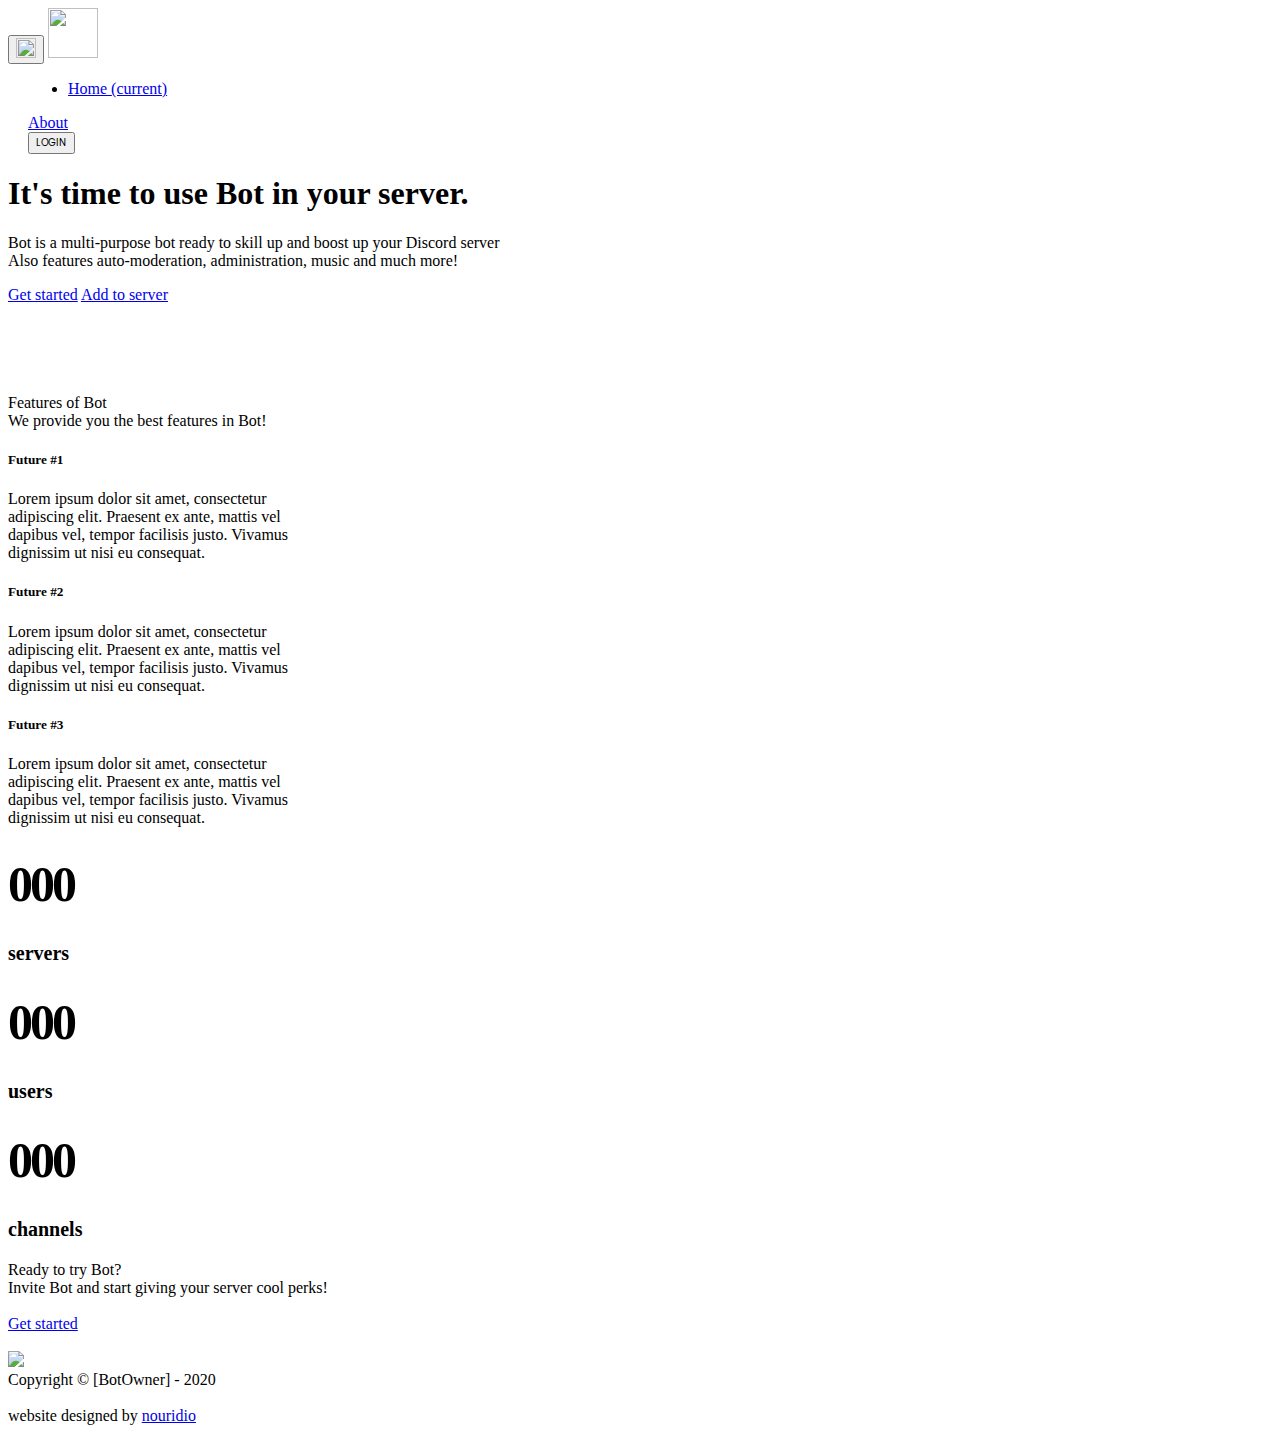
==== index.html @ 09fedc8b "Update index.html" ====
<!DOCTYPE html>
<html lang="en">
<head>
    <meta charset="UTF-8">
    <meta name="viewport" content="width=device-width, initial-scale=1, shrink-to-fit=no">
    <link rel="stylesheet" href="css/bootstrap.min.css">
    <link rel="stylesheet" href="css/main.css">
    <link rel="stylesheet" href="css/now-ui-kit.css">
    <link href="https://fonts.googleapis.com/css?family=Poppins:300,400,600,700,800,900&display=swap" rel="stylesheet">
    <link href="https://fonts.googleapis.com/css?family=Montserrat:400,600,700,800,900&display=swap" rel="stylesheet">
    <link href="https://fonts.googleapis.com/css?family=Lato:300,400,600,700,800,900&display=swap" rel="stylesheet">
    <title>Your bot name</title>
</head>
<body>
<nav class="navbar navbar-expand-lg bg-transparent">
    <button class="navbar-toggler" type="button" data-toggle="collapse" data-target="#navbarSupportedContent" aria-controls="navbarSupportedContent" aria-expanded="false" aria-label="Toggle navigation">
        <img src="assets/menuIcon.svg" width="20px" height="20px" style="max-width: none !important;">
    </button>
    <img src="assets/BotLogo.svg" width="50" height="50">
    <div class="collapse navbar-collapse" id="navbarSupportedContent" style="margin-left: 20px !important">
        <ul class="navbar-nav mr-auto">
            <li class="nav-item active">
                <a class="nav-link" href="#/">Home <span class="sr-only">(current)</span></a>
        </ul>

        <div class="nav-item">
            <a class="nav-link" href="#">About</a>
        </div>
        <button class="btn login-btn btn-outline-accent my-2 my-sm-0" style="font-size: 10px !important;font-family: poppins !important;">LOGIN</button>
    </div>
</nav>
<div class="heading">
    <h1 class="display-5 title">It's time to use Bot in your server.</h1>
    <p class="subtitle">Bot is a multi-purpose bot ready to skill up and boost up your Discord server<br />Also features auto-moderation, administration, music and much more!</p>
    <a class="btn btn-primary btn-lg" href="#start_link" target="_blank" role="button">Get started</a>
    <a class="btn btn-secondary btn-lg" href="#server_link" target="_blank" role="button">Add to server</a>
    <br /><br /><br /><br /><br /><br />
</div>
<div class="features">
    <div class="title">Features of Bot</div>
    <div class="subtitle">We provide you the best features in Bot!</div>
    <div class="cards">
        <div class="card" style="width: 18rem;">
        <div class="card-body">
            <h5 class="card-title">Future #1</h5>
            <p class="card-text">Lorem ipsum dolor sit amet, consectetur adipiscing elit. Praesent ex ante, mattis vel dapibus vel, tempor facilisis justo. Vivamus dignissim ut nisi eu consequat.</p>
        </div>
    </div>
        <div class="card" style="width: 18rem;">
            <div class="card-body">
                <h5 class="card-title">Future #2</h5>
                <p class="card-text">Lorem ipsum dolor sit amet, consectetur adipiscing elit. Praesent ex ante, mattis vel dapibus vel, tempor facilisis justo. Vivamus dignissim ut nisi eu consequat.</p>
            </div>
        </div>
        <div class="card" style="width: 18rem;">
            <div class="card-body">
                <h5 class="card-title">Future #3</h5>
                <p class="card-text">Lorem ipsum dolor sit amet, consectetur adipiscing elit. Praesent ex ante, mattis vel dapibus vel, tempor facilisis justo. Vivamus dignissim ut nisi eu consequat.</p>
            </div>
        </div>
    </div>
</div>
<div class="statistics">
    <div class="cards">
        <div class="card statistic" style="width: 18rem;">
            <div class="card-body">
                <p class="card-title" style="font-size: 50px !important;line-height: 15px !important;letter-spacing: -0.06em !important;font-weight: bold !important;">000</h1>
                <p style="font-weight: bold !important;font-size: 20px !important;">servers</p>
            </div>
        </div>
        <div class="card statistic" style="width: 18rem;">
            <div class="card-body">
                <p class="card-title" style="font-size: 50px !important;line-height: 15px !important;letter-spacing: -0.06em !important;font-weight: bold !important;">000</h1>
                <p style="font-weight: bold !important;font-size: 20px !important;">users</p>
            </div>
        </div>
        <div class="card statistic" style="width: 18rem;">
            <div class="card-body">
                <p class="card-title" style="font-size: 50px !important;line-height: 15px !important;letter-spacing: -0.06em !important;font-weight: bold !important;">000</h1>
                <p style="font-weight: bold !important;font-size: 20px !important;">channels</p>
            </div>
        </div>
    </div>
</div>
<div class="page_end">
    <div class="start">
        <div class="card">
            <div class="card-body gs-card">
                <div class="title">Ready to try Bot?</div>
                <div class="subtitle">Invite Bot and start giving your server cool perks!</div>
                <br />
                <a class="btn btn-primary btn-lg" href="#start_link" role="button">Get started</a>
            </div><br />
        </div>
    </div>
    <div class="footer">
        <div class="bot-footer">
            <img src="assets/BotLogoWord.svg" width="150"><br />
            Copyright © [BotOwner] - 2020
        </div><br/>
        <div class="nouridio">website designed by <a href="https://nouridio.com"> nouridio</a></div>
    </di
</div>
<script src="https://code.jquery.com/jquery-3.3.1.slim.min.js" integrity="sha384-q8i/X+965DzO0rT7abK41JStQIAqVgRVzpbzo5smXKp4YfRvH+8abtTE1Pi6jizo" crossorigin="anonymous"></script>
<script src="https://cdnjs.cloudflare.com/ajax/libs/popper.js/1.14.7/umd/popper.min.js" integrity="sha384-UO2eT0CpHqdSJQ6hJty5KVphtPhzWj9WO1clHTMGa3JDZwrnQq4sF86dIHNDz0W1" crossorigin="anonymous"></script>
<script src="https://stackpath.bootstrapcdn.com/bootstrap/4.3.1/js/bootstrap.min.js" integrity="sha384-JjSmVgyd0p3pXB1rRibZUAYoIIy6OrQ6VrjIEaFf/nJGzIxFDsf4x0xIM+B07jRM" crossorigin="anonymous"></script>
<script src="js/now-ui-kit.min.js"></script>
</body>
</html>
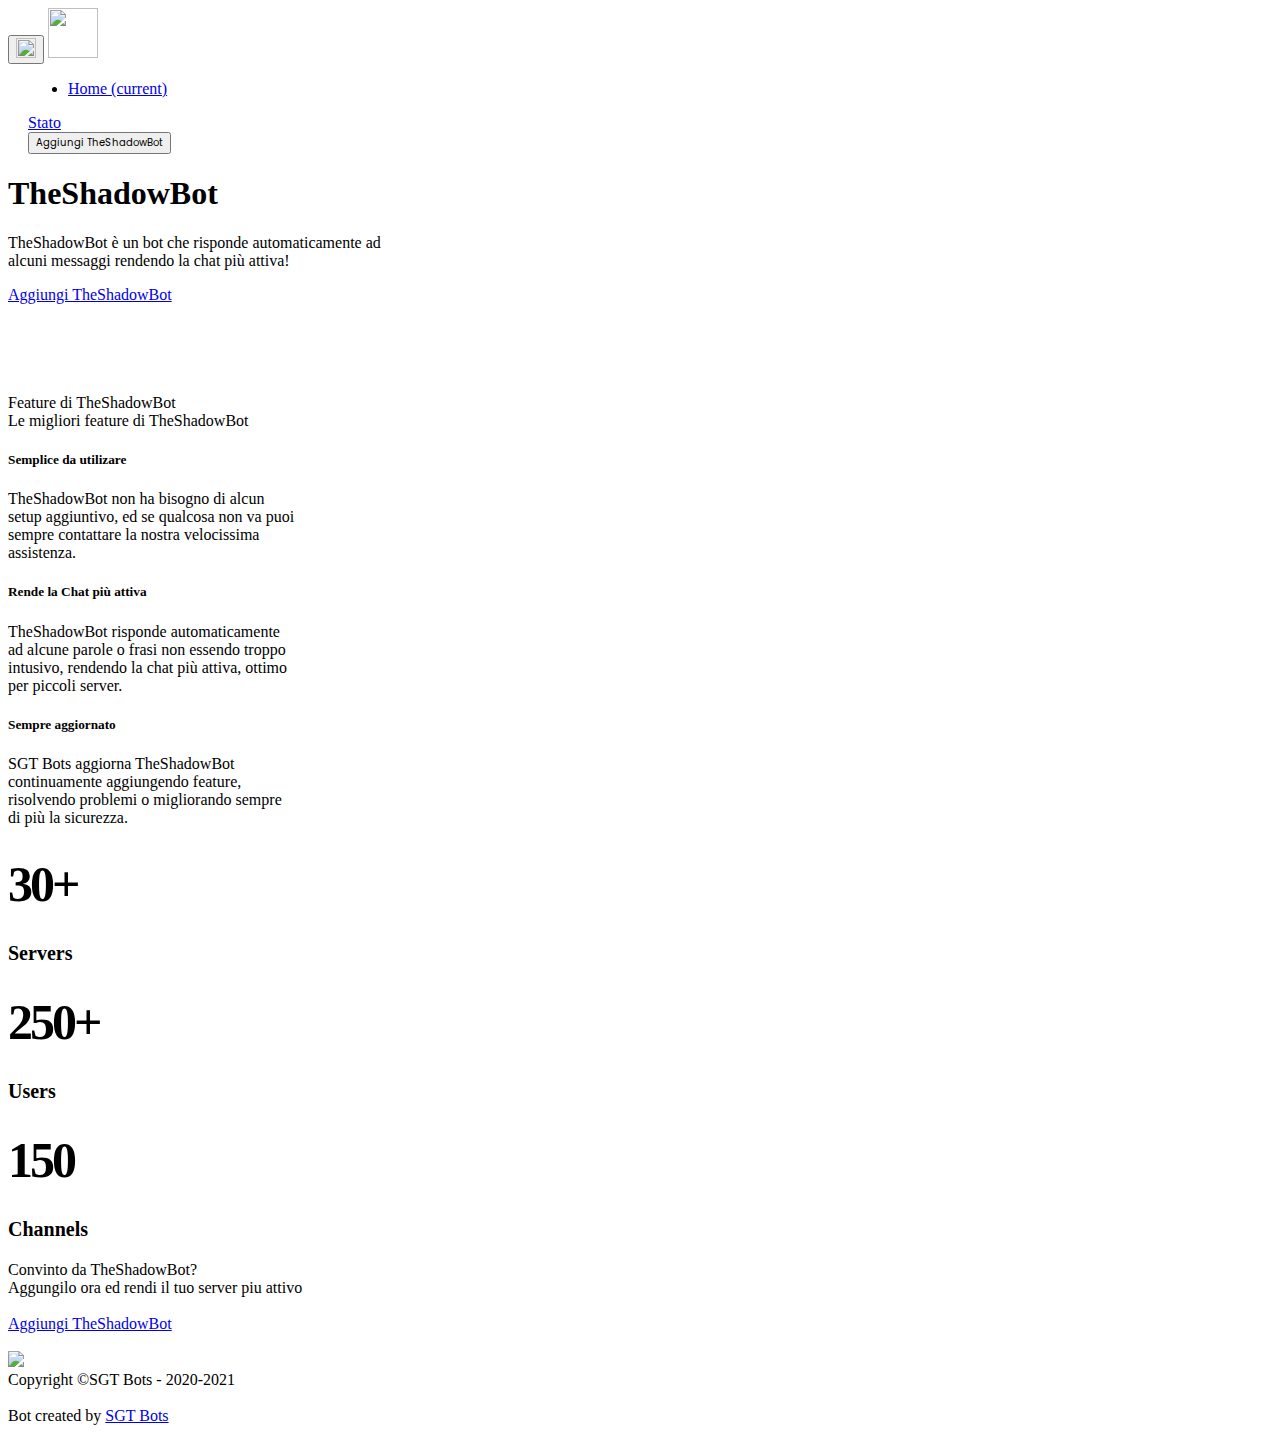
==== commit e1641a54: "Added the color for safari coloring things" ====
--- a/index.html
+++ b/index.html
@@ -1,6 +1,7 @@
 <!DOCTYPE html>
 <html lang="en">
 <head>
+    <meta name="theme-color" content="#A892F8">
     <meta charset="UTF-8">
     <meta name="viewport" content="width=device-width, initial-scale=1, shrink-to-fit=no">
     <link rel="stylesheet" href="css/bootstrap.min.css">
@@ -9,14 +10,14 @@
     <link href="https://fonts.googleapis.com/css?family=Poppins:300,400,600,700,800,900&display=swap" rel="stylesheet">
     <link href="https://fonts.googleapis.com/css?family=Montserrat:400,600,700,800,900&display=swap" rel="stylesheet">
     <link href="https://fonts.googleapis.com/css?family=Lato:300,400,600,700,800,900&display=swap" rel="stylesheet">
-    <title>Your bot name</title>
+    <title>TheShadowBot</title>
 </head>
 <body>
 <nav class="navbar navbar-expand-lg bg-transparent">
     <button class="navbar-toggler" type="button" data-toggle="collapse" data-target="#navbarSupportedContent" aria-controls="navbarSupportedContent" aria-expanded="false" aria-label="Toggle navigation">
         <img src="assets/menuIcon.svg" width="20px" height="20px" style="max-width: none !important;">
     </button>
-    <img src="assets/BotLogo.svg" width="50" height="50">
+    <img src="assets/BotLogo.png" width="50" height="50">
     <div class="collapse navbar-collapse" id="navbarSupportedContent" style="margin-left: 20px !important">
         <ul class="navbar-nav mr-auto">
             <li class="nav-item active">
@@ -24,38 +25,38 @@
         </ul>
 
         <div class="nav-item">
-            <a class="nav-link" href="#">About</a>
+            <a class="nav-link" href="https://theshadowbot.statuspage.io">Stato</a>
         </div>
-        <button class="btn login-btn btn-outline-accent my-2 my-sm-0" style="font-size: 10px !important;font-family: poppins !important;">LOGIN</button>
+        <button class="btn login-btn btn-outline-accent my-2 my-sm-0" style="font-size: 10px !important;font-family: poppins !important;" onclick="location.href='https://bit.ly/TheShadowBot'">Aggiungi TheShadowBot</button>
     </div>
 </nav>
 <div class="heading">
-    <h1 class="display-5 title">It's time to use Bot in your server.</h1>
-    <p class="subtitle">Bot is a multi-purpose bot ready to skill up and boost up your Discord server<br />Also features auto-moderation, administration, music and much more!</p>
-    <a class="btn btn-primary btn-lg" href="#start_link" target="_blank" role="button">Get started</a>
-    <a class="btn btn-secondary btn-lg" href="#server_link" target="_blank" role="button">Add to server</a>
+    <h1 class="display-5 title">TheShadowBot</h1>
+    <p class="subtitle">TheShadowBot è un bot che risponde automaticamente ad<br />alcuni messaggi rendendo la chat più attiva!</p>
+    <a class="btn btn-primary btn-lg" href="https://bit.ly/TheShadowBot" target="_blank" role="button">Aggiungi TheShadowBot</a>
+
     <br /><br /><br /><br /><br /><br />
 </div>
 <div class="features">
-    <div class="title">Features of Bot</div>
-    <div class="subtitle">We provide you the best features in Bot!</div>
+    <div class="title">Feature di TheShadowBot</div>
+    <div class="subtitle">Le migliori feature di TheShadowBot</div>
     <div class="cards">
         <div class="card" style="width: 18rem;">
         <div class="card-body">
-            <h5 class="card-title">Future #1</h5>
-            <p class="card-text">Lorem ipsum dolor sit amet, consectetur adipiscing elit. Praesent ex ante, mattis vel dapibus vel, tempor facilisis justo. Vivamus dignissim ut nisi eu consequat.</p>
+            <h5 class="card-title">Semplice da utilizare</h5>
+            <p class="card-text">TheShadowBot non ha bisogno di alcun setup aggiuntivo, ed se qualcosa non va puoi sempre contattare la nostra velocissima assistenza.</p>
         </div>
     </div>
         <div class="card" style="width: 18rem;">
             <div class="card-body">
-                <h5 class="card-title">Future #2</h5>
-                <p class="card-text">Lorem ipsum dolor sit amet, consectetur adipiscing elit. Praesent ex ante, mattis vel dapibus vel, tempor facilisis justo. Vivamus dignissim ut nisi eu consequat.</p>
+                <h5 class="card-title">Rende la Chat più attiva</h5>
+                <p class="card-text">TheShadowBot risponde automaticamente ad alcune parole o frasi non essendo troppo intusivo, rendendo la chat più attiva, ottimo per piccoli server.</p>
             </div>
         </div>
         <div class="card" style="width: 18rem;">
             <div class="card-body">
-                <h5 class="card-title">Future #3</h5>
-                <p class="card-text">Lorem ipsum dolor sit amet, consectetur adipiscing elit. Praesent ex ante, mattis vel dapibus vel, tempor facilisis justo. Vivamus dignissim ut nisi eu consequat.</p>
+                <h5 class="card-title">Sempre aggiornato</h5>
+                <p class="card-text">SGT Bots aggiorna TheShadowBot continuamente aggiungendo feature, risolvendo problemi o migliorando sempre di più la sicurezza.</p>
             </div>
         </div>
     </div>
@@ -64,20 +65,20 @@
     <div class="cards">
         <div class="card statistic" style="width: 18rem;">
             <div class="card-body">
-                <p class="card-title" style="font-size: 50px !important;line-height: 15px !important;letter-spacing: -0.06em !important;font-weight: bold !important;">000</h1>
-                <p style="font-weight: bold !important;font-size: 20px !important;">servers</p>
+                <p class="card-title" style="font-size: 50px !important;line-height: 15px !important;letter-spacing: -0.06em !important;font-weight: bold !important;">30+</h1>
+                <p style="font-weight: bold !important;font-size: 20px !important;">Servers</p>
             </div>
         </div>
         <div class="card statistic" style="width: 18rem;">
             <div class="card-body">
-                <p class="card-title" style="font-size: 50px !important;line-height: 15px !important;letter-spacing: -0.06em !important;font-weight: bold !important;">000</h1>
-                <p style="font-weight: bold !important;font-size: 20px !important;">users</p>
+                <p class="card-title" style="font-size: 50px !important;line-height: 15px !important;letter-spacing: -0.06em !important;font-weight: bold !important;">250+</h1>
+                <p style="font-weight: bold !important;font-size: 20px !important;">Users</p>
             </div>
         </div>
         <div class="card statistic" style="width: 18rem;">
             <div class="card-body">
-                <p class="card-title" style="font-size: 50px !important;line-height: 15px !important;letter-spacing: -0.06em !important;font-weight: bold !important;">000</h1>
-                <p style="font-weight: bold !important;font-size: 20px !important;">channels</p>
+                <p class="card-title" style="font-size: 50px !important;line-height: 15px !important;letter-spacing: -0.06em !important;font-weight: bold !important;">150</h1>
+                <p style="font-weight: bold !important;font-size: 20px !important;">Channels</p>
             </div>
         </div>
     </div>
@@ -86,24 +87,27 @@
     <div class="start">
         <div class="card">
             <div class="card-body gs-card">
-                <div class="title">Ready to try Bot?</div>
-                <div class="subtitle">Invite Bot and start giving your server cool perks!</div>
+                <div class="title">Convinto da TheShadowBot?</div>
+                <div class="subtitle">Aggungilo ora ed rendi il tuo server piu attivo</div>
                 <br />
-                <a class="btn btn-primary btn-lg" href="#start_link" role="button">Get started</a>
+                <a class="btn btn-primary btn-lg" href="#start_link" role="button">Aggiungi TheShadowBot</a>
             </div><br />
         </div>
     </div>
     <div class="footer">
         <div class="bot-footer">
-            <img src="assets/BotLogoWord.svg" width="150"><br />
-            Copyright © [BotOwner] - 2020
+            <img src="assets/BotLogoWord.png" width="150"><br />
+            Copyright ©SGT Bots - 2020-2021
         </div><br/>
-        <div class="nouridio">website designed by <a href="https://nouridio.com"> nouridio</a></div>
+        <div class="sgt">Bot created by <a href="https://discord.gg/4wEQE6bzVE"> SGT Bots</a></div>
     </di
 </div>
 <script src="https://code.jquery.com/jquery-3.3.1.slim.min.js" integrity="sha384-q8i/X+965DzO0rT7abK41JStQIAqVgRVzpbzo5smXKp4YfRvH+8abtTE1Pi6jizo" crossorigin="anonymous"></script>
 <script src="https://cdnjs.cloudflare.com/ajax/libs/popper.js/1.14.7/umd/popper.min.js" integrity="sha384-UO2eT0CpHqdSJQ6hJty5KVphtPhzWj9WO1clHTMGa3JDZwrnQq4sF86dIHNDz0W1" crossorigin="anonymous"></script>
 <script src="https://stackpath.bootstrapcdn.com/bootstrap/4.3.1/js/bootstrap.min.js" integrity="sha384-JjSmVgyd0p3pXB1rRibZUAYoIIy6OrQ6VrjIEaFf/nJGzIxFDsf4x0xIM+B07jRM" crossorigin="anonymous"></script>
 <script src="js/now-ui-kit.min.js"></script>
+<!-- Start of HubSpot Embed Code -->
+<script type="text/javascript" id="hs-script-loader" async defer src="//js-eu1.hs-scripts.com/25288811.js"></script>
+<!-- End of HubSpot Embed Code -->
 </body>
 </html>
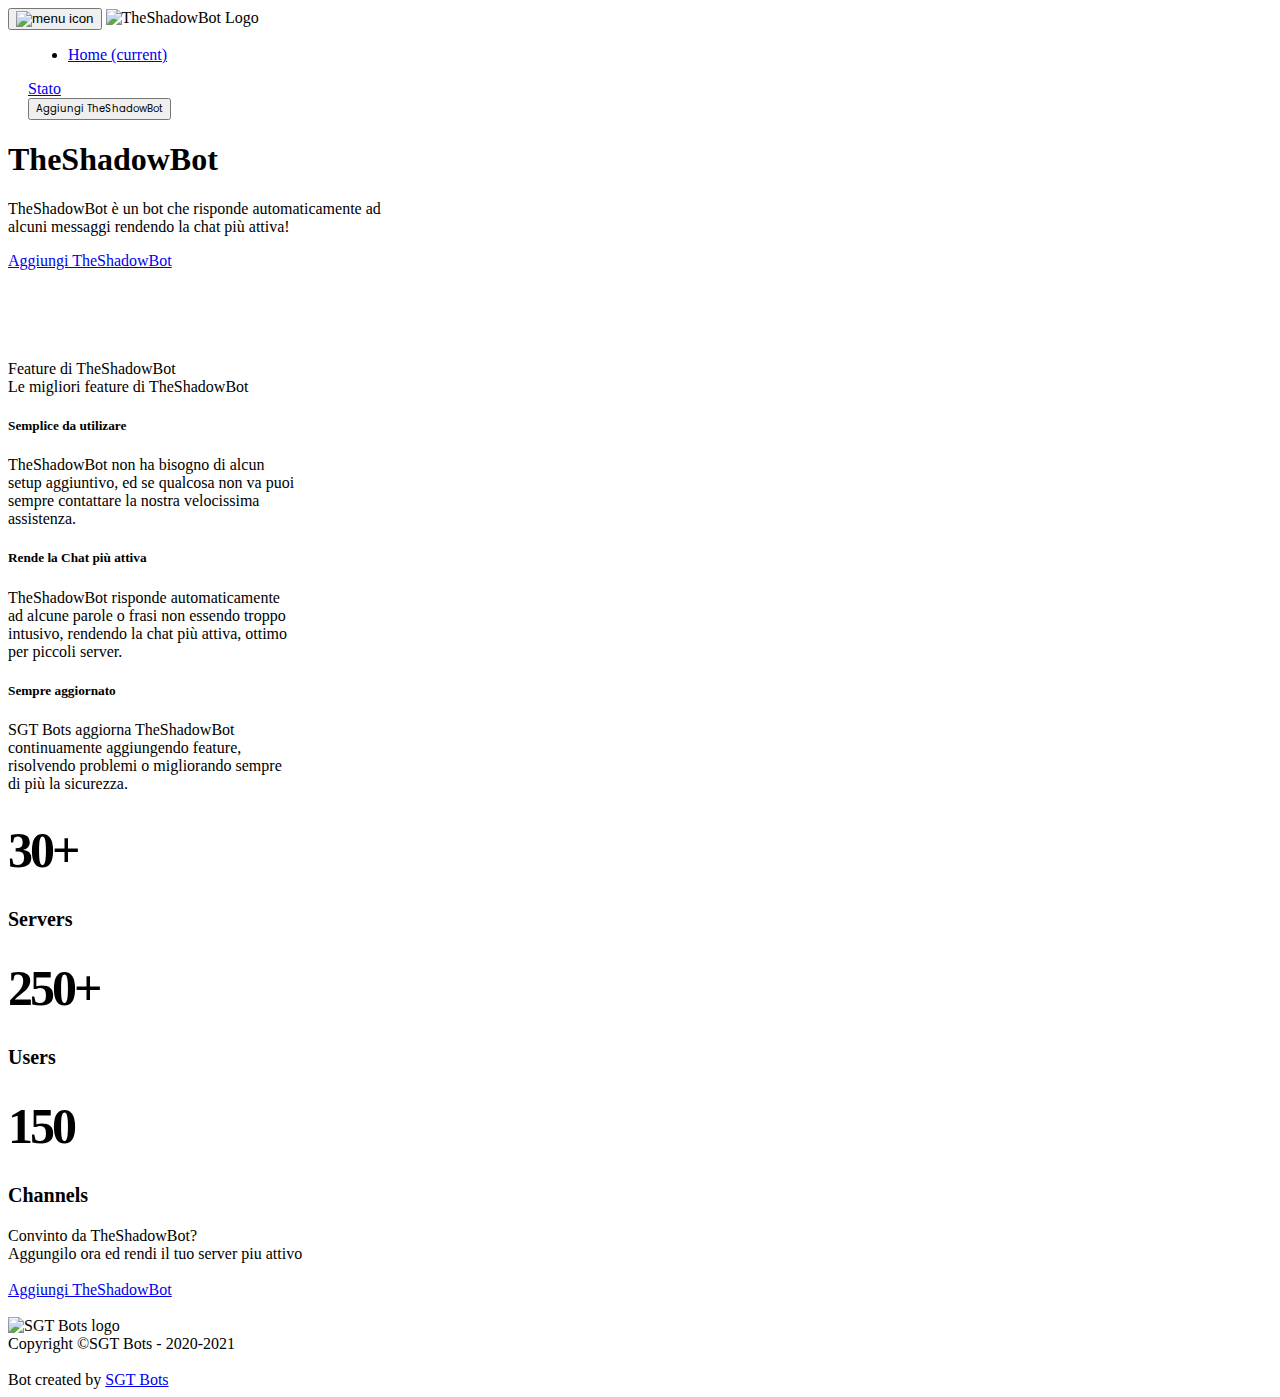
==== commit a524e7b7: "Update index.html" ====
--- a/index.html
+++ b/index.html
@@ -1,6 +1,20 @@
 <!DOCTYPE html>
 <html lang="en">
 <head>
+    <!-- Global site tag (gtag.js) - Google Analytics -->
+    <script async src="https://www.googletagmanager.com/gtag/js?id=G-8M69N139PL"></script>
+    <script>
+      window.dataLayer = window.dataLayer || [];
+      function gtag(){dataLayer.push(arguments);}
+      gtag('js', new Date());
+
+      gtag('config', 'G-8M69N139PL');
+    </script>
+    <meta
+  name="description"
+  content="TheShadowBot è un bot che risponde automaticamente ad
+  alcuni messaggi rendendo la chat più attiva!">
+    <meta name="google-site-verification" content="R671fBg4J94yXMLCqHW9uPi67a2sFSPMX6Ro7xyrivw" />
     <meta name="theme-color" content="#A892F8">
     <meta charset="UTF-8">
     <meta name="viewport" content="width=device-width, initial-scale=1, shrink-to-fit=no">
@@ -10,14 +24,14 @@
     <link href="https://fonts.googleapis.com/css?family=Poppins:300,400,600,700,800,900&display=swap" rel="stylesheet">
     <link href="https://fonts.googleapis.com/css?family=Montserrat:400,600,700,800,900&display=swap" rel="stylesheet">
     <link href="https://fonts.googleapis.com/css?family=Lato:300,400,600,700,800,900&display=swap" rel="stylesheet">
-    <title>TheShadowBot</title>
+    <title>TheShadowBot - Discord Bot</title>
 </head>
 <body>
 <nav class="navbar navbar-expand-lg bg-transparent">
     <button class="navbar-toggler" type="button" data-toggle="collapse" data-target="#navbarSupportedContent" aria-controls="navbarSupportedContent" aria-expanded="false" aria-label="Toggle navigation">
-        <img src="assets/menuIcon.svg" width="20px" height="20px" style="max-width: none !important;">
+        <img src="assets/menuIcon.svg" width="20px" height="20px" alt="menu icon" style="max-width: none !important;">
     </button>
-    <img src="assets/BotLogo.png" width="50" height="50">
+    <img src="assets/BotLogo.png" alt="TheShadowBot Logo" width="50" height="50">
     <div class="collapse navbar-collapse" id="navbarSupportedContent" style="margin-left: 20px !important">
         <ul class="navbar-nav mr-auto">
             <li class="nav-item active">
@@ -96,7 +110,7 @@
     </div>
     <div class="footer">
         <div class="bot-footer">
-            <img src="assets/BotLogoWord.png" width="150"><br />
+            <img src="assets/BotLogoWord.png" alt="SGT Bots logo" width="150"><br />
             Copyright ©SGT Bots - 2020-2021
         </div><br/>
         <div class="sgt">Bot created by <a href="https://discord.gg/4wEQE6bzVE"> SGT Bots</a></div>
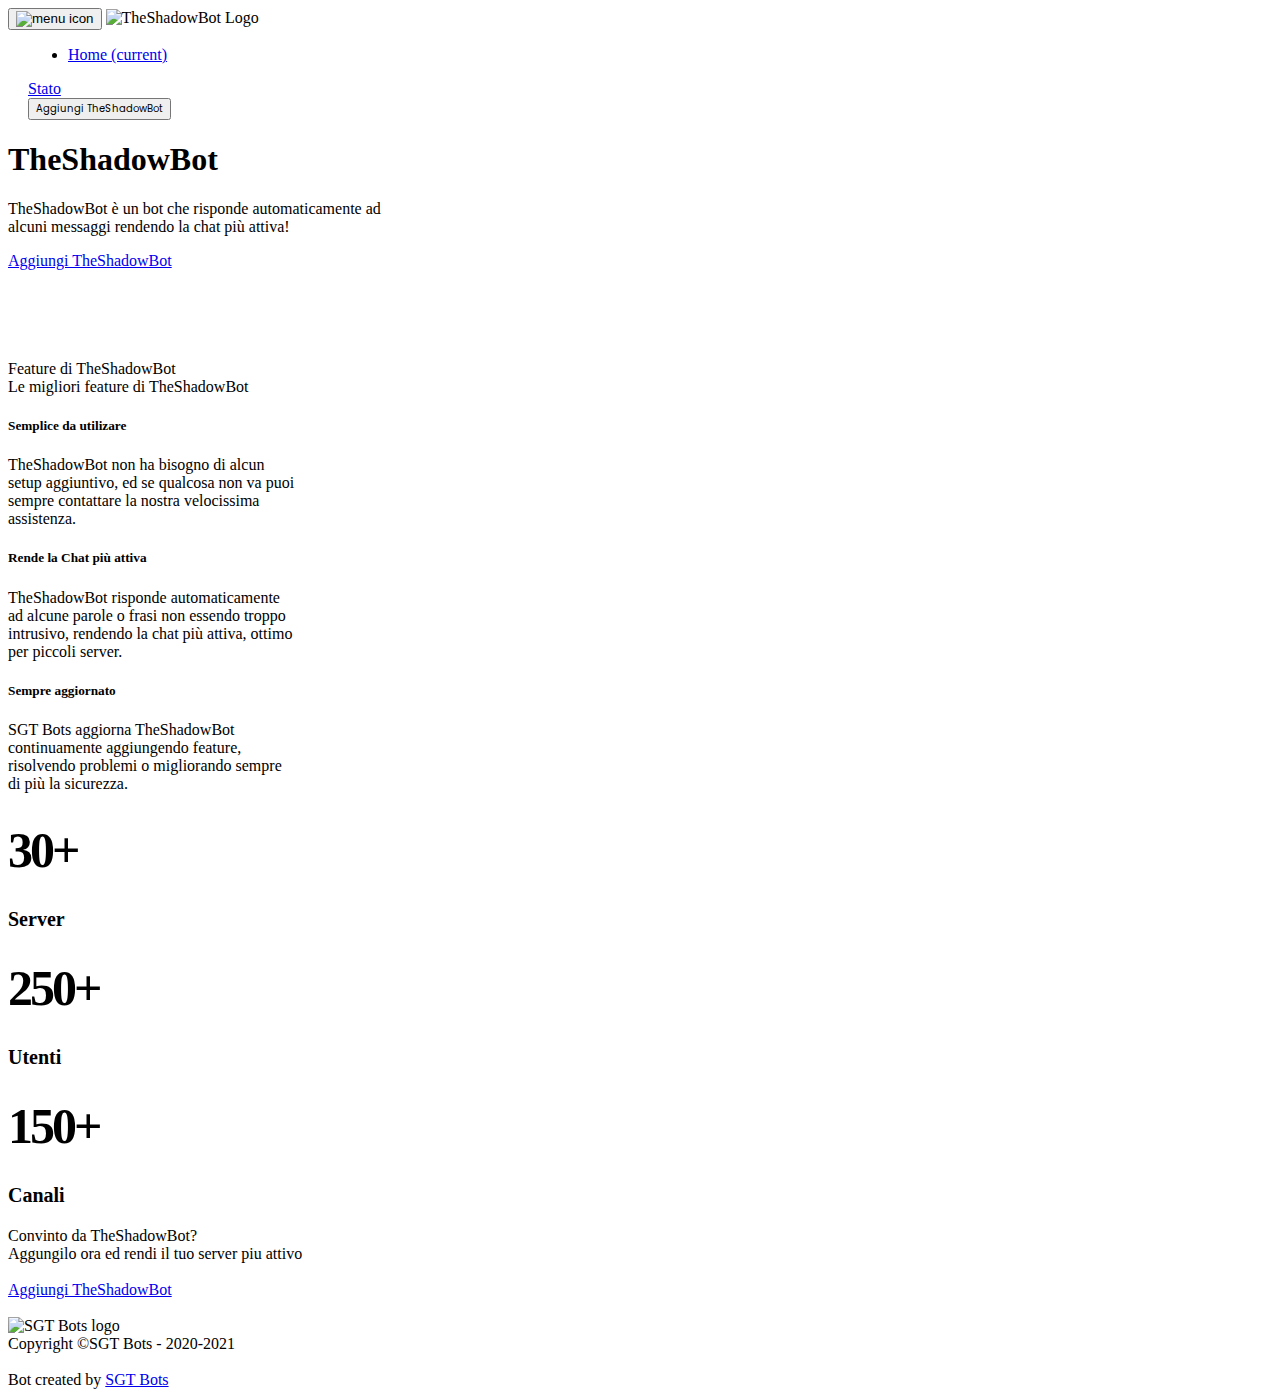
==== commit fa4255f9: "Fexed typo" ====
--- a/index.html
+++ b/index.html
@@ -1,6 +1,13 @@
 <!DOCTYPE html>
 <html lang="en">
 <head>
+    <!-- Google Tag Manager -->
+    <script>(function(w,d,s,l,i){w[l]=w[l]||[];w[l].push({'gtm.start':
+    new Date().getTime(),event:'gtm.js'});var f=d.getElementsByTagName(s)[0],
+    j=d.createElement(s),dl=l!='dataLayer'?'&l='+l:'';j.async=true;j.src=
+    'https://www.googletagmanager.com/gtm.js?id='+i+dl;f.parentNode.insertBefore(j,f);
+    })(window,document,'script','dataLayer','GTM-5KS9V3R');</script>
+    <!-- End Google Tag Manager -->
     <!-- Global site tag (gtag.js) - Google Analytics -->
     <script async src="https://www.googletagmanager.com/gtag/js?id=G-8M69N139PL"></script>
     <script>
@@ -18,6 +25,7 @@
     <meta name="theme-color" content="#A892F8">
     <meta charset="UTF-8">
     <meta name="viewport" content="width=device-width, initial-scale=1, shrink-to-fit=no">
+    <link rel="icon" href="/assets/favcon.ico" type="image/x-icon">
     <link rel="stylesheet" href="css/bootstrap.min.css">
     <link rel="stylesheet" href="css/main.css">
     <link rel="stylesheet" href="css/now-ui-kit.css">
@@ -27,6 +35,10 @@
     <title>TheShadowBot - Discord Bot</title>
 </head>
 <body>
+<!-- Google Tag Manager (noscript) -->
+<noscript><iframe src="https://www.googletagmanager.com/ns.html?id=GTM-5KS9V3R"
+    height="0" width="0" style="display:none;visibility:hidden"></iframe></noscript>
+    <!-- End Google Tag Manager (noscript) -->
 <nav class="navbar navbar-expand-lg bg-transparent">
     <button class="navbar-toggler" type="button" data-toggle="collapse" data-target="#navbarSupportedContent" aria-controls="navbarSupportedContent" aria-expanded="false" aria-label="Toggle navigation">
         <img src="assets/menuIcon.svg" width="20px" height="20px" alt="menu icon" style="max-width: none !important;">
@@ -64,7 +76,7 @@
         <div class="card" style="width: 18rem;">
             <div class="card-body">
                 <h5 class="card-title">Rende la Chat più attiva</h5>
-                <p class="card-text">TheShadowBot risponde automaticamente ad alcune parole o frasi non essendo troppo intusivo, rendendo la chat più attiva, ottimo per piccoli server.</p>
+                <p class="card-text">TheShadowBot risponde automaticamente ad alcune parole o frasi non essendo troppo intrusivo, rendendo la chat più attiva, ottimo per piccoli server.</p>
             </div>
         </div>
         <div class="card" style="width: 18rem;">
@@ -80,19 +92,19 @@
         <div class="card statistic" style="width: 18rem;">
             <div class="card-body">
                 <p class="card-title" style="font-size: 50px !important;line-height: 15px !important;letter-spacing: -0.06em !important;font-weight: bold !important;">30+</h1>
-                <p style="font-weight: bold !important;font-size: 20px !important;">Servers</p>
+                <p style="font-weight: bold !important;font-size: 20px !important;">Server</p>
             </div>
         </div>
         <div class="card statistic" style="width: 18rem;">
             <div class="card-body">
                 <p class="card-title" style="font-size: 50px !important;line-height: 15px !important;letter-spacing: -0.06em !important;font-weight: bold !important;">250+</h1>
-                <p style="font-weight: bold !important;font-size: 20px !important;">Users</p>
+                <p style="font-weight: bold !important;font-size: 20px !important;">Utenti</p>
             </div>
         </div>
         <div class="card statistic" style="width: 18rem;">
             <div class="card-body">
-                <p class="card-title" style="font-size: 50px !important;line-height: 15px !important;letter-spacing: -0.06em !important;font-weight: bold !important;">150</h1>
-                <p style="font-weight: bold !important;font-size: 20px !important;">Channels</p>
+                <p class="card-title" style="font-size: 50px !important;line-height: 15px !important;letter-spacing: -0.06em !important;font-weight: bold !important;">150+</h1>
+                <p style="font-weight: bold !important;font-size: 20px !important;">Canali</p>
             </div>
         </div>
     </div>
@@ -104,7 +116,7 @@
                 <div class="title">Convinto da TheShadowBot?</div>
                 <div class="subtitle">Aggungilo ora ed rendi il tuo server piu attivo</div>
                 <br />
-                <a class="btn btn-primary btn-lg" href="#start_link" role="button">Aggiungi TheShadowBot</a>
+                <a class="btn btn-primary btn-lg" href="https://bit.ly/TheShadowBot" role="button">Aggiungi TheShadowBot</a>
             </div><br />
         </div>
     </div>
